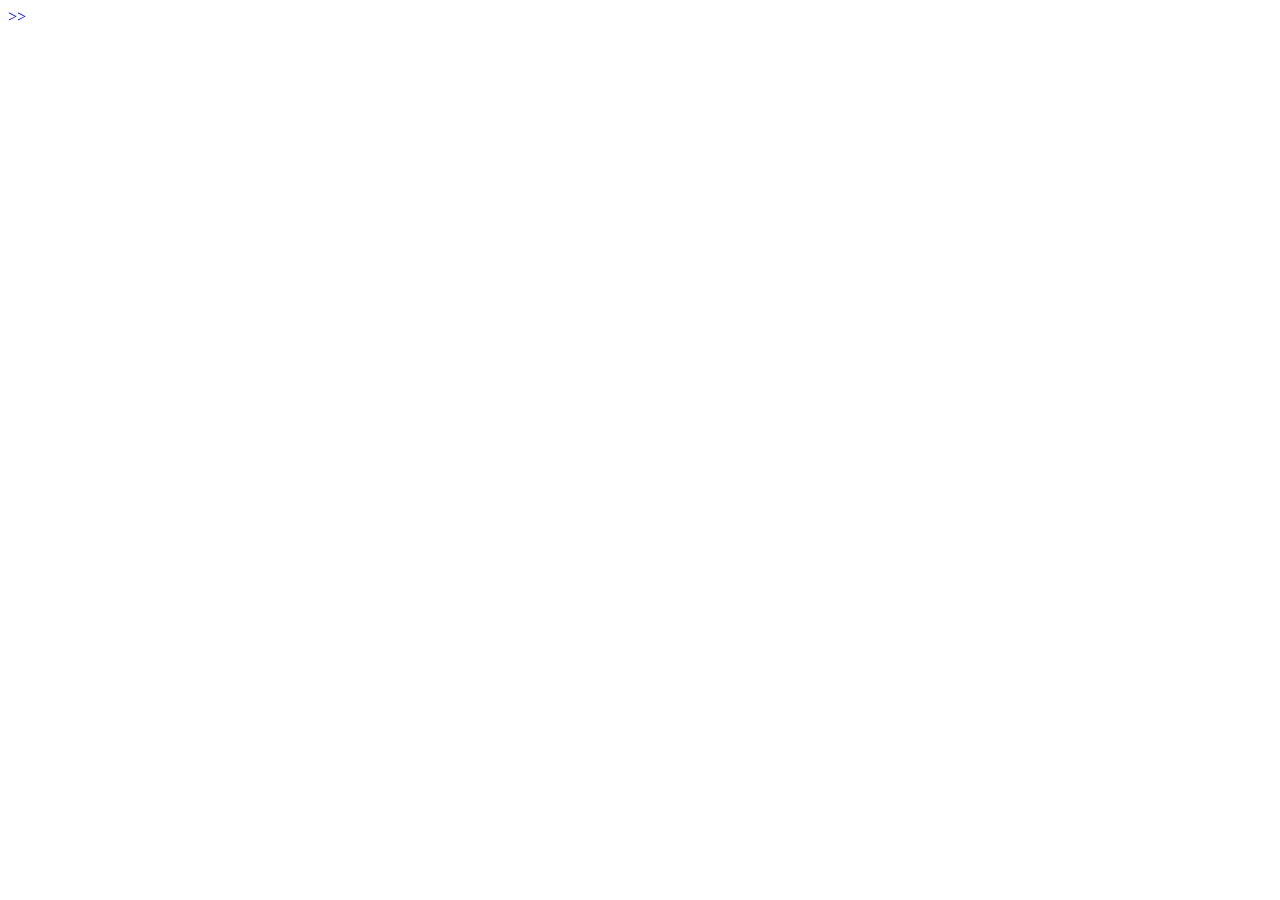
==== src/main/resources/templates/index.html @ 4b6ee522 "first commit" ====
<!DOCTYPE html>
<html xmlns:th="http://www.thymeleaf.org">
<head>
    <title>index</title>
    <th:block th:include="fragments/headerinc :: head"></th:block>
</head>
<body>
<div id="wrapper" >
    <th:block th:include="fragments/sidebar :: sidebar"></th:block>
    <div id="page-content-wrapper">
        <div class="container-fluid">
            <div id="contenu"></div>
            <div id="right" style="display:block">
                <a href="#menu-toggle" id="menu-toggle-right" style="text-decoration: none"> >> </a>
            </div>
            <div id="left" style="display:none">
                <a href="#menu-toggle" id="menu-toggle-left" style="text-decoration: none"> << </a>
            </div>
        </div>
    </div>
    <!-- /#page-content-wrapper -->
</div>

    <th:block th:include="fragments/sidebar :: script"></th:block>
</body>
</html>
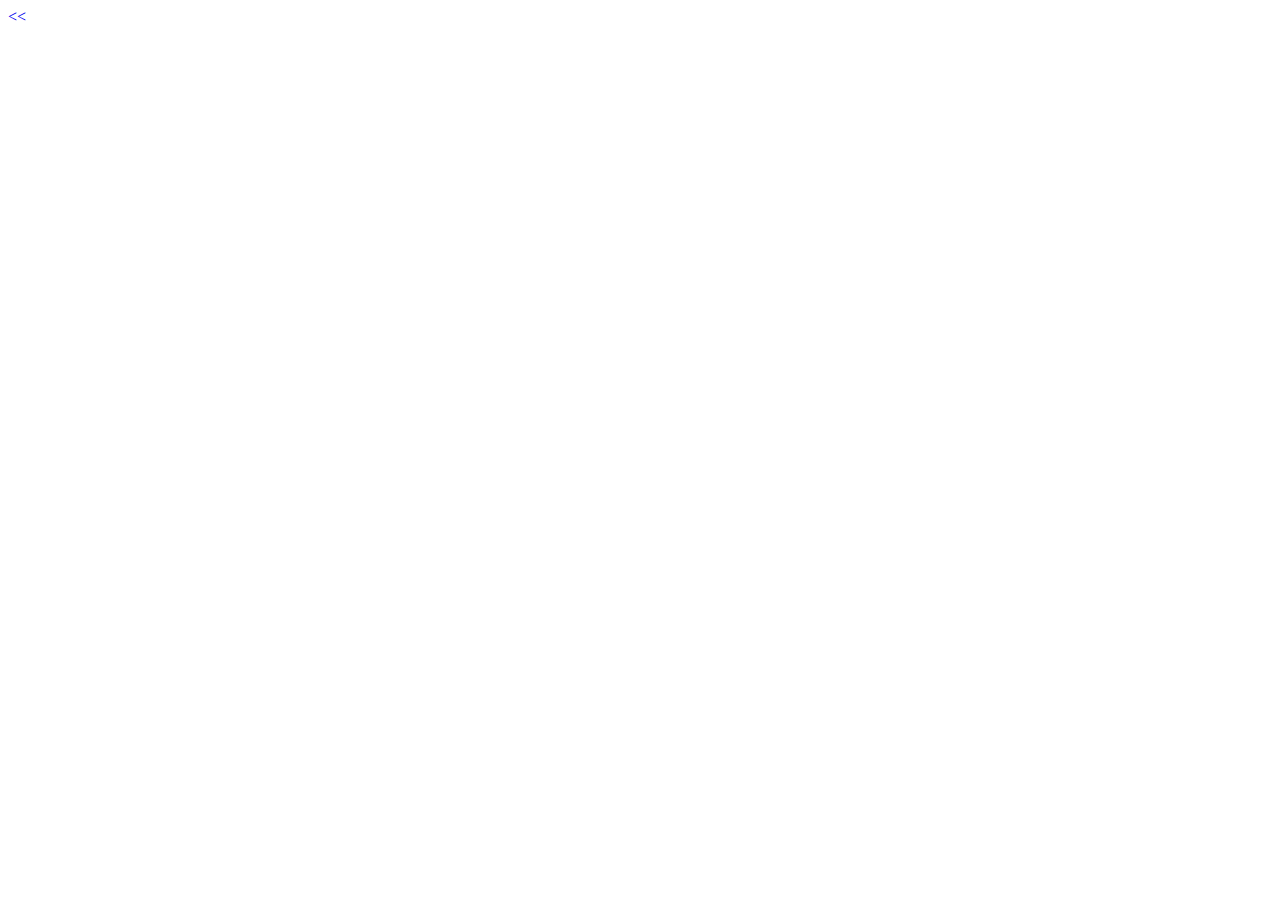
==== commit b6ac997b: "ajouter les views Tables et Menus" ====
--- a/src/main/resources/templates/index.html
+++ b/src/main/resources/templates/index.html
@@ -9,18 +9,37 @@
     <th:block th:include="fragments/sidebar :: sidebar"></th:block>
     <div id="page-content-wrapper">
         <div class="container-fluid">
-            <div id="contenu"></div>
-            <div id="right" style="display:block">
+            <div id="right" style="display:none">
                 <a href="#menu-toggle" id="menu-toggle-right" style="text-decoration: none"> >> </a>
             </div>
-            <div id="left" style="display:none">
+            <div id="left" style="display:block">
                 <a href="#menu-toggle" id="menu-toggle-left" style="text-decoration: none"> << </a>
+            </div>
+
+            <div class="container" id="contenu_tables" style="display: none">
+                <table class="table" id="tab">
+                    <tr>
+                        <td>Numero</td>
+                        <td>QR</td>
+                        <td>Construire QR</td>
+                        <td>Suprrime Table</td>
+                    </tr>
+                </table>
+            </div>
+            <div class="container" id="contenu_menus" style="display: none">
+                <table class="table" id="menu">
+                    <tr>
+                        <td>Nomme</td>
+                        <td>Image</td>
+                        <td>Prix</td>
+                        <td>Activite</td>
+                    </tr>
+                </table>
             </div>
         </div>
     </div>
     <!-- /#page-content-wrapper -->
 </div>
-
-    <th:block th:include="fragments/sidebar :: script"></th:block>
 </body>
+<script src="../../static/isidis.js" th:src="@{/isidis.js}" ></script>
 </html>
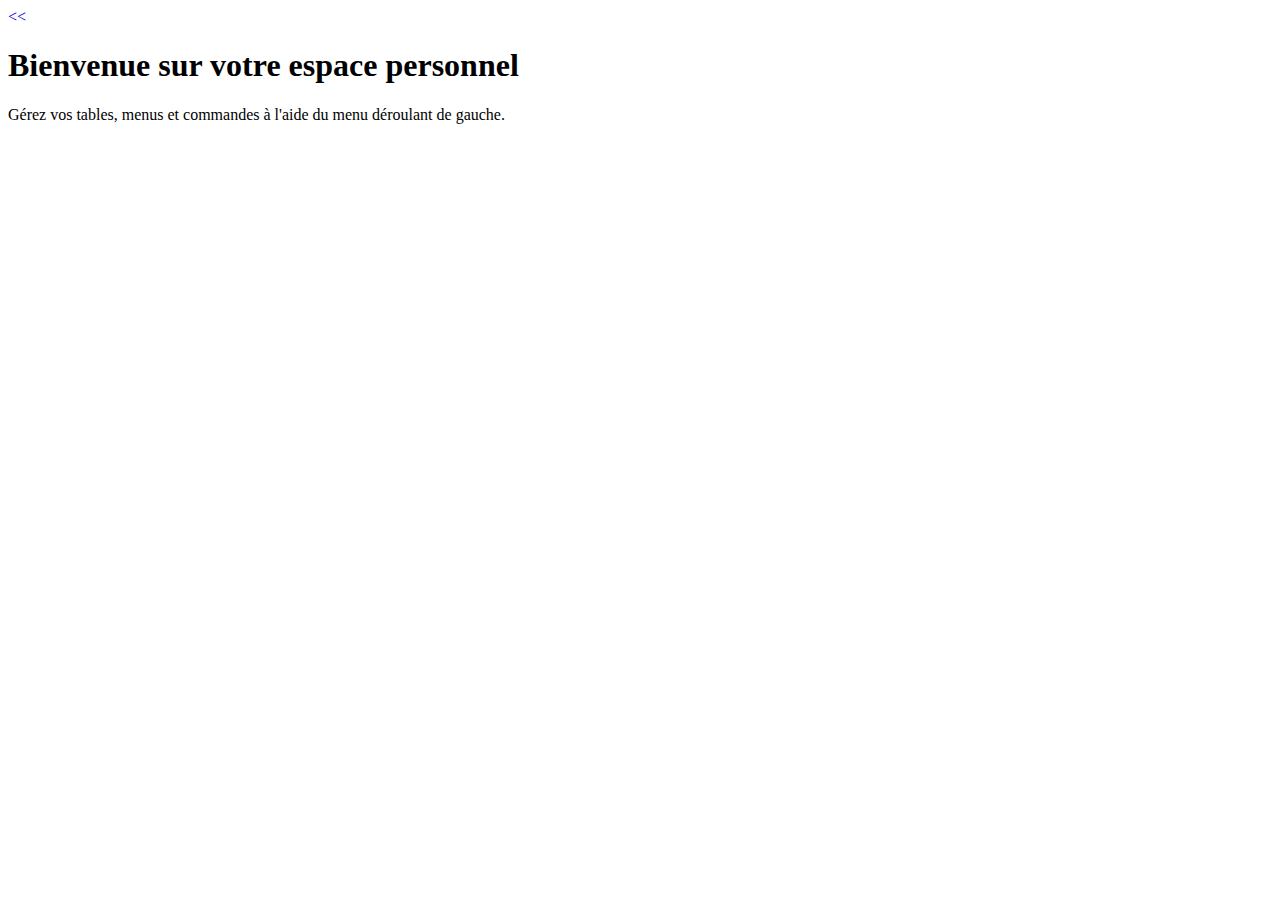
==== commit 38b5c3e2: "Amélioration du style, ajout de fonctionalités" ====
--- a/src/main/resources/templates/index.html
+++ b/src/main/resources/templates/index.html
@@ -5,6 +5,7 @@
     <th:block th:include="fragments/headerinc :: head"></th:block>
 </head>
 <body>
+<audio id="audio" src="music/son.mp3"></audio>
 <div id="wrapper" >
     <th:block th:include="fragments/sidebar :: sidebar"></th:block>
     <div id="page-content-wrapper">
@@ -16,30 +17,76 @@
                 <a href="#menu-toggle" id="menu-toggle-left" style="text-decoration: none"> << </a>
             </div>
 
+                <div class="container h-100 d-flex" id="intro">
+                    <div class="jumbotron my-auto">
+                        <h1 class="display-4">Bienvenue sur votre espace personnel</h1>
+                        <p class="lead">Gérez vos tables, menus et commandes à l'aide du menu déroulant de gauche.</p>
+                    </div>
+                </div>
+
             <div class="container" id="contenu_tables" style="display: none">
-                <table class="table" id="tab">
-                    <tr>
-                        <td>Numero</td>
-                        <td>QR</td>
-                        <td>Construire QR</td>
-                        <td>Suprrime Table</td>
-                    </tr>
+                <h2 class="text-center">Vos tables</h2>
+                <table class="table table-bordered" id="tab">
+                    <thead class="thead-light">
+                        <tr>
+                            <th scope="col">Numéro de table</th>
+                            <th scope="col">QR Code</th>
+                            <th scope="col">Suprimer la table</th>
+                        </tr>
+                    </thead>
+                </table>
+
+                <div class="form-group row">
+                    <label for="example-number-input" class="col-2 col-form-label">Ajouter des tables</label>
+                    <div class="col-1">
+                        <input class="form-control" type="number" id="example-number-input">
+                    </div>
+                    <button type="submit" class="btn btn-primary ajoutTables">Ajouter</button>
+                </div>
+            </div>
+            <div class="container" id="contenu_menus" style="display: none">
+                <h2 class="text-center">Vos menus</h2>
+                <table class="table table-bordered" id="menu">
+                    <thead class="thead-light">
+                        <tr>
+                            <th scope="col">Nom</th>
+                            <th scope="col">Image</th>
+                            <th scope="col">Prix</th>
+                            <th scope="col">Disponible</th>
+                        </tr>
+                    </thead>
                 </table>
             </div>
-            <div class="container" id="contenu_menus" style="display: none">
-                <table class="table" id="menu">
-                    <tr>
-                        <td>Nomme</td>
-                        <td>Image</td>
-                        <td>Prix</td>
-                        <td>Activite</td>
-                    </tr>
+            <div class="container" id="contenu_commandes" style="display: none">
+                <h2 class="text-center">Vos commandes</h2>
+                <table class="table table-bordered" id="commandes">
+                    <thead class="thead-light">
+                        <tr>
+                            <th scope="col">Numéro Table</th>
+                            <th scope="col">Date</th>
+                            <th scope="col">Client</th>
+                            <th scope="col">Menu</th>
+                            <th scope="col">Montant</th>
+                            <th scope="col">Paiement</th>
+                            <th scope="col">Terminée</th>
+                        </tr>
+                    </thead>
                 </table>
+
+                <div class="form-check">
+                    <input class="form-check-input commandesValidees" type="checkbox" value="" id="defaultCheck1">
+                    <label class="form-check-label" for="defaultCheck1">
+                        Cacher les commandes terminées
+                    </label>
+                </div>
+
             </div>
         </div>
     </div>
     <!-- /#page-content-wrapper -->
 </div>
+
 </body>
-<script src="../../static/isidis.js" th:src="@{/isidis.js}" ></script>
+
+<script src="../../static/isidis1.js" th:src="@{/isidis1.js}" ></script>
 </html>
